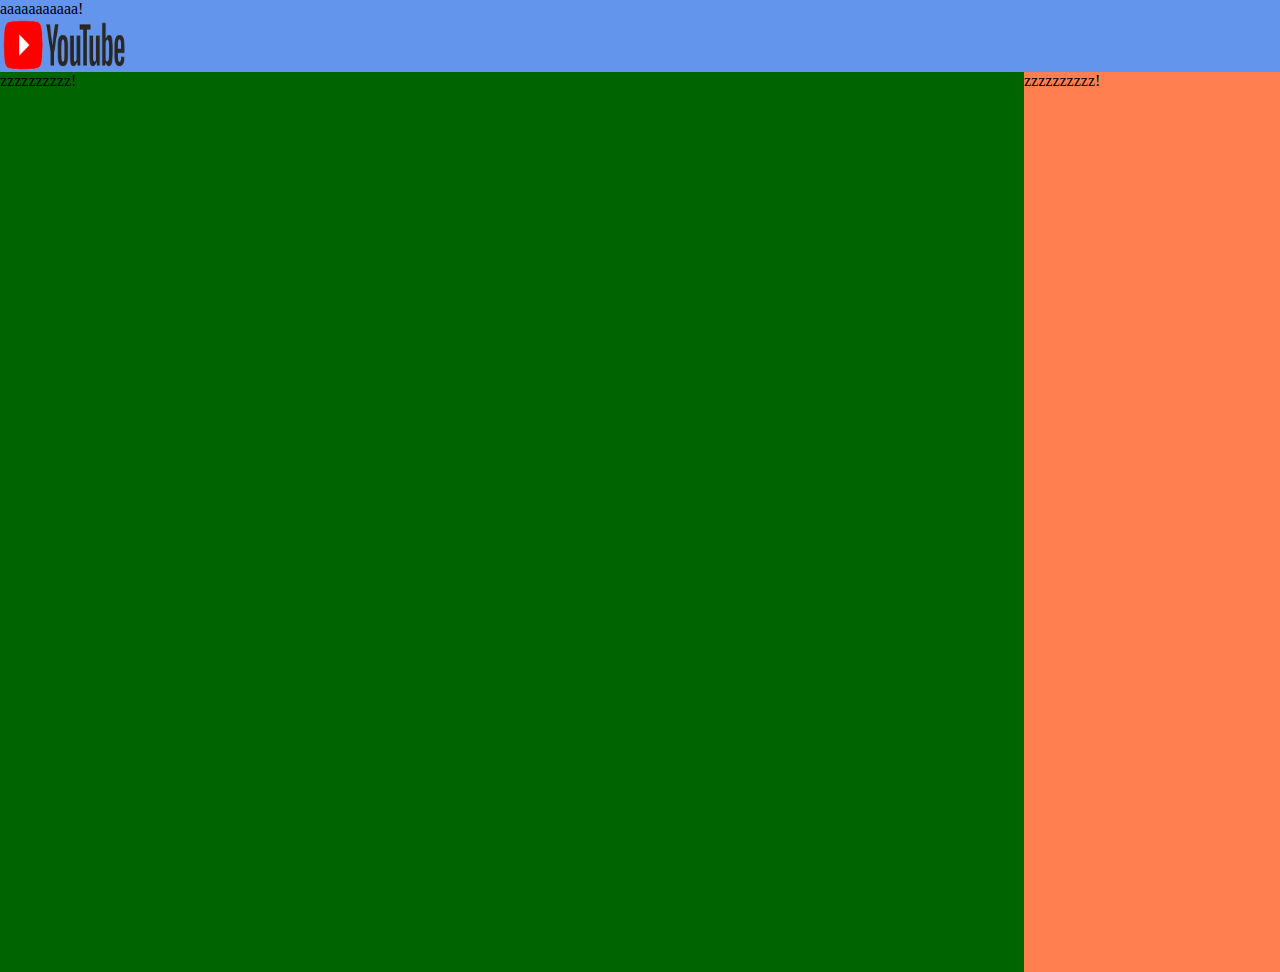
==== youtube.html @ 8e7d43cd "Css experiment" ====
<!DOCTYPE html>
  <head>
    <meta charset="utf-8">
    <title>Youtube</title>
    <link rel="stylesheet" href="youtube.css"
  </head>

  <body>
    <div id="fixed-div">
      aaaaaaaaaaa!
    </div>
  
    <div id="related-col", class="videos">
      <p>zzzzzzzzzz!</p>
    </div>

    <div id="video-col", class="videos">
      <p>zzzzzzzzzz!</p>
    </div>

    <img src="youtube_logo.png">
  </body>
</html>
---- youtube.css ----
* {
  margin: 0;
}

#fixed-div {
  position: fixed;
  background-color: cornflowerblue;
  height: 8%;
  width: 100%;
}

.videos {
  position: absolute;
  top: 8%;
  left: 0;
}

#video-col {
  background-color: darkgreen;
  height: 100%;
  width: 80%;
  float: left;
}

#related-col {
  background-color: coral;
  left: 80%;
  height: 100%;
  width: 20%;
  float: left;
}

img {
  position: absolute;
  height: 10%;
  width: 10%;
  z-index: 100;
}
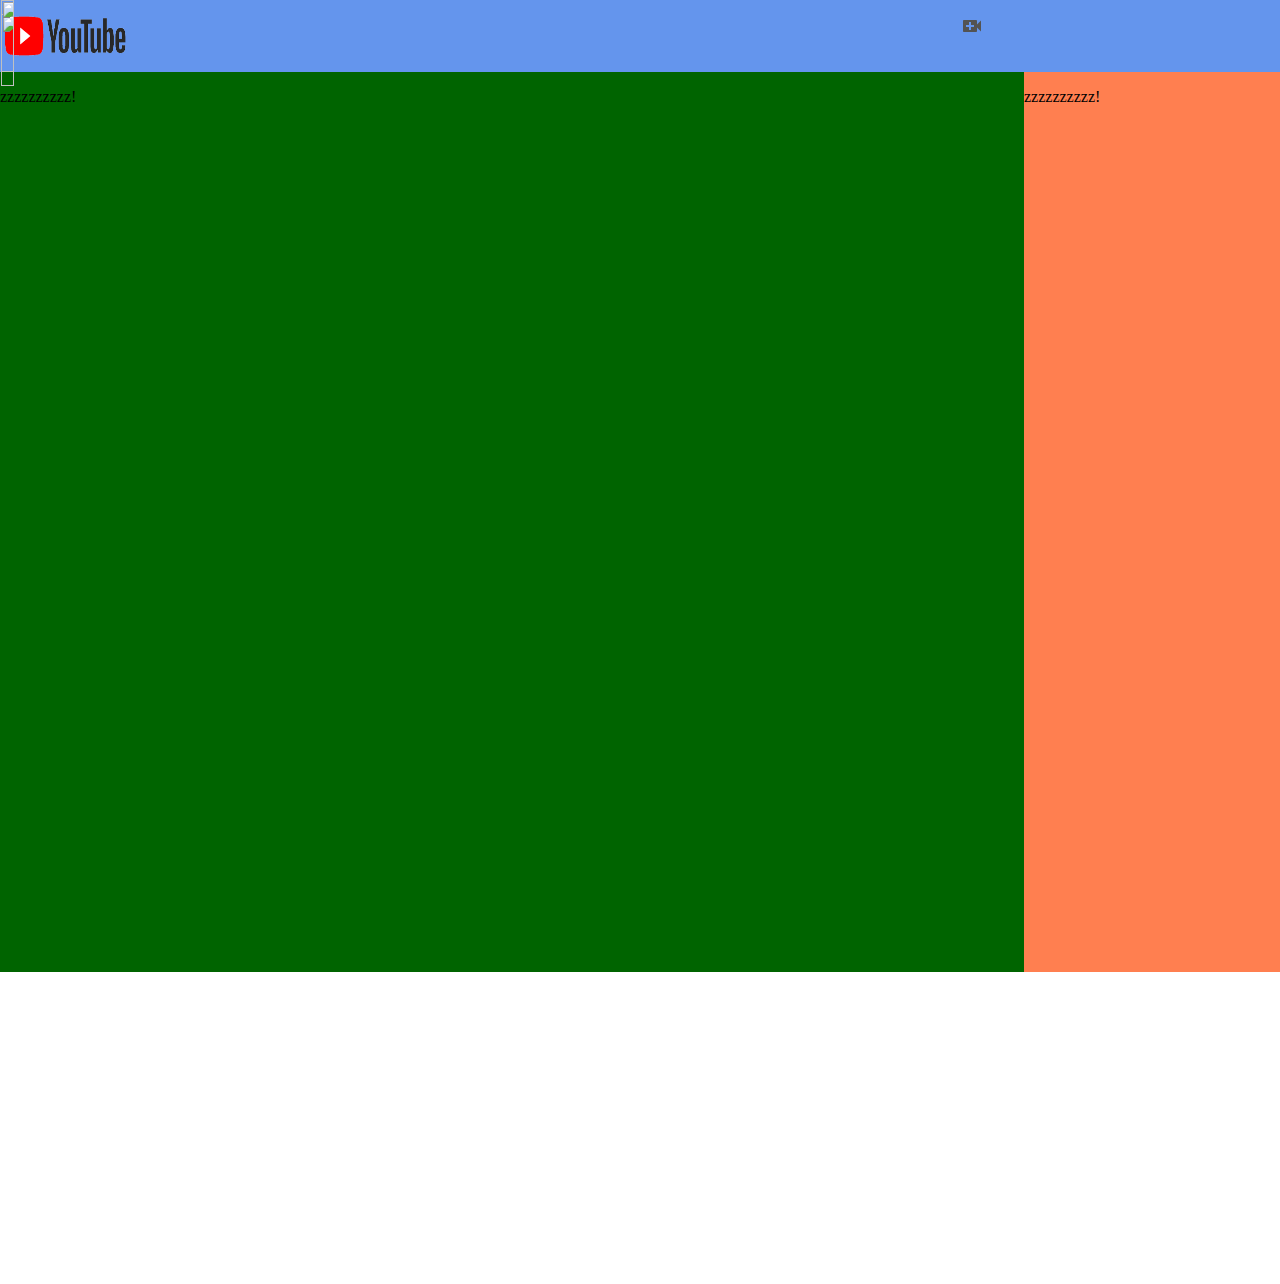
==== commit e474834d: "Viewbox" ====
--- a/youtube.html
+++ b/youtube.html
@@ -7,17 +7,29 @@
 
   <body>
     <div id="fixed-div">
-      aaaaaaaaaaa!
+      <img src="youtube_logo.png">
+      <img id="search_bar" src="">
+      <img id="search_icon" src="">
+      <svg id="create_icon"><use href="#create"></use></svg>
+      <img id="create_icon" src="">
+      <img id="yt_apps_icon" src="">
+      <img id="settings_icon" src="">
+      <img id="sign_in_icon" src="">
     </div>
   
     <div id="related-col", class="videos">
       <p>zzzzzzzzzz!</p>
     </div>
 
+
     <div id="video-col", class="videos">
       <p>zzzzzzzzzz!</p>
     </div>
 
-    <img src="youtube_logo.png">
+    <svg viewBox="0 0 900 900">
+      <symbol id="create" class="button" aria-label="Create">
+        <path d="M17 10.5V7c0-.55-.45-1-1-1H4c-.55 0-1 .45-1 1v10c0 .55.45 1 1 1h12c.55 0 1-.45 1-1v-3.5l4 4v-11l-4 4zM14 13h-3v3H9v-3H6v-2h3V8h2v3h3v2z"></path>
+      </symbol>
+    </svg>
   </body>
 </html>--- a/youtube.css
+++ b/youtube.css
@@ -1,5 +1,9 @@
-* {
+/* add and position different colored divs for search box, home menu, video, video details, and recommendations*/
+div {
+  position: absolute;
   margin: 0;
+  left: 0;
+  top: 0;
 }
 
 #fixed-div {
@@ -7,6 +11,8 @@
   background-color: cornflowerblue;
   height: 8%;
   width: 100%;
+  z-index: 99;
+  overflow: visible;
 }
 
 .videos {
@@ -30,9 +36,24 @@
   float: left;
 }
 
-img {
+#fixed-div > img {
   position: absolute;
-  height: 10%;
+  height: 100%;
   width: 10%;
+  left: 1px;
   z-index: 100;
+}
+
+#create_icon {
+  display: inline-block;
+  position: relative;
+  height: 300px;
+  width: 300px;
+  top: 20%;
+  left: 75%;
+  z-index: 102;
+}
+
+.button {
+  fill: rgb(83, 83, 83);
 }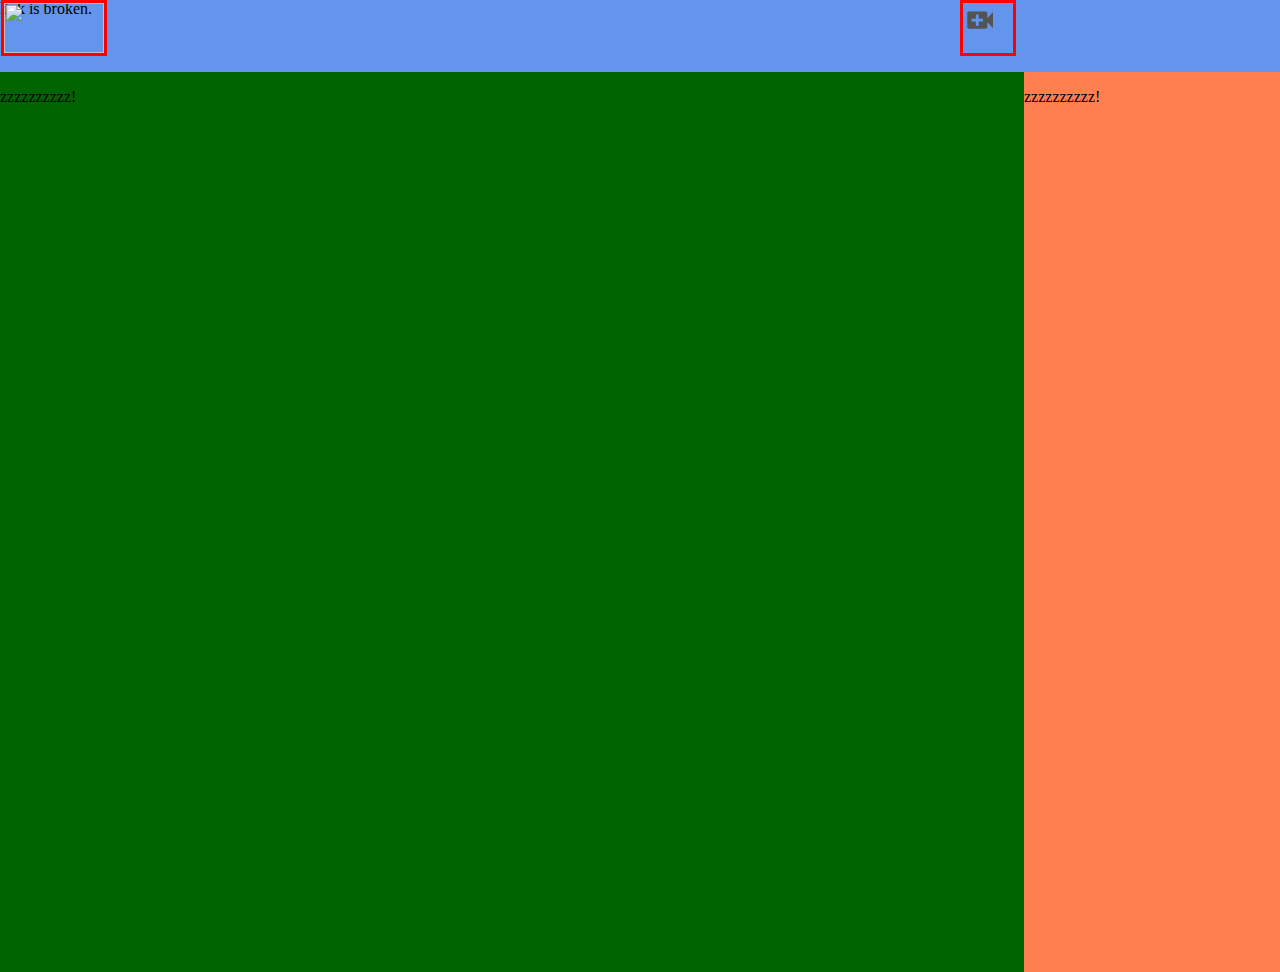
==== commit 0a936de7: "Svg" ====
--- a/youtube.html
+++ b/youtube.html
@@ -7,29 +7,28 @@
 
   <body>
     <div id="fixed-div">
-      <img src="youtube_logo.png">
-      <img id="search_bar" src="">
-      <img id="search_icon" src="">
-      <svg id="create_icon"><use href="#create"></use></svg>
-      <img id="create_icon" src="">
-      <img id="yt_apps_icon" src="">
-      <img id="settings_icon" src="">
-      <img id="sign_in_icon" src="">
+<!--      
+  <svg id="hamburger" viewBox="0 0 35 35"><path d="M3 18h18v-2H3v2zm0-5h18v-2H3v2zm0-7v2h18V6H3z" class="style-scope yt-icon"></path></svg>      
+-->
+      <img src="youtube_logo.svg" id="youtube_logo" style="width: 100px; height: 50px"> link is broken.
+
+      
+<!--
+      <svg id="yt_apps_icon" class="buttons" viewBox="0 0 35 35"><path d="M17 10.5V7c0-.55-.45-1-1-1H4c-.55 0-1 .45-1 1v10c0 .55.45 1 1 1h12c.55 0 1-.45 1-1v-3.5l4 4v-11l-4 4zM14 13h-3v3H9v-3H6v-2h3V8h2v3h3v2z"></path></svg>      
+      <svg id="search_icon" class="buttons" viewBox="0 0 35 35"><path d="M17 10.5V7c0-.55-.45-1-1-1H4c-.55 0-1 .45-1 1v10c0 .55.45 1 1 1h12c.55 0 1-.45 1-1v-3.5l4 4v-11l-4 4zM14 13h-3v3H9v-3H6v-2h3V8h2v3h3v2z"></path></svg>      
+      <svg id="search_bar" class="buttons" viewBox="0 0 35 35"><path d="M17 10.5V7c0-.55-.45-1-1-1H4c-.55 0-1 .45-1 1v10c0 .55.45 1 1 1h12c.55 0 1-.45 1-1v-3.5l4 4v-11l-4 4zM14 13h-3v3H9v-3H6v-2h3V8h2v3h3v2z"></path></svg>      
+      <svg id="settings_icon" class="buttons" viewBox="0 0 35 35"><path d="M17 10.5V7c0-.55-.45-1-1-1H4c-.55 0-1 .45-1 1v10c0 .55.45 1 1 1h12c.55 0 1-.45 1-1v-3.5l4 4v-11l-4 4zM14 13h-3v3H9v-3H6v-2h3V8h2v3h3v2z"></path></svg>      
+      <svg id="sign_in_icon" class="buttons" viewBox="0 0 35 35"><path d="M17 10.5V7c0-.55-.45-1-1-1H4c-.55 0-1 .45-1 1v10c0 .55.45 1 1 1h12c.55 0 1-.45 1-1v-3.5l4 4v-11l-4 4zM14 13h-3v3H9v-3H6v-2h3V8h2v3h3v2z"></path></svg>      
+-->
+      <svg id="create_button" class="buttons" viewBox="0 0 35 35"><path d="M17 10.5V7c0-.55-.45-1-1-1H4c-.55 0-1 .45-1 1v10c0 .55.45 1 1 1h12c.55 0 1-.45 1-1v-3.5l4 4v-11l-4 4zM14 13h-3v3H9v-3H6v-2h3V8h2v3h3v2z"></path></svg>      
     </div>
   
     <div id="related-col", class="videos">
       <p>zzzzzzzzzz!</p>
     </div>
 
-
     <div id="video-col", class="videos">
       <p>zzzzzzzzzz!</p>
     </div>
-
-    <svg viewBox="0 0 900 900">
-      <symbol id="create" class="button" aria-label="Create">
-        <path d="M17 10.5V7c0-.55-.45-1-1-1H4c-.55 0-1 .45-1 1v10c0 .55.45 1 1 1h12c.55 0 1-.45 1-1v-3.5l4 4v-11l-4 4zM14 13h-3v3H9v-3H6v-2h3V8h2v3h3v2z"></path>
-      </symbol>
-    </svg>
   </body>
 </html>--- a/youtube.css
+++ b/youtube.css
@@ -44,16 +44,24 @@
   z-index: 100;
 }
 
-#create_icon {
+.buttons {
   display: inline-block;
-  position: relative;
-  height: 300px;
-  width: 300px;
-  top: 20%;
-  left: 75%;
+  position: absolute;
+  height: 50px;
+  width: 50px;
+  fill: rgb(83, 83, 83);
   z-index: 102;
+  border: 3px solid red;
 }
 
-.button {
-  fill: rgb(83, 83, 83);
-}+#youtube_logo {
+  display: inline-block;
+  position: absolute;
+  z-index: 105;
+  border: 3px solid red;
+}
+
+#create_button {
+  left: 75%;
+}
+
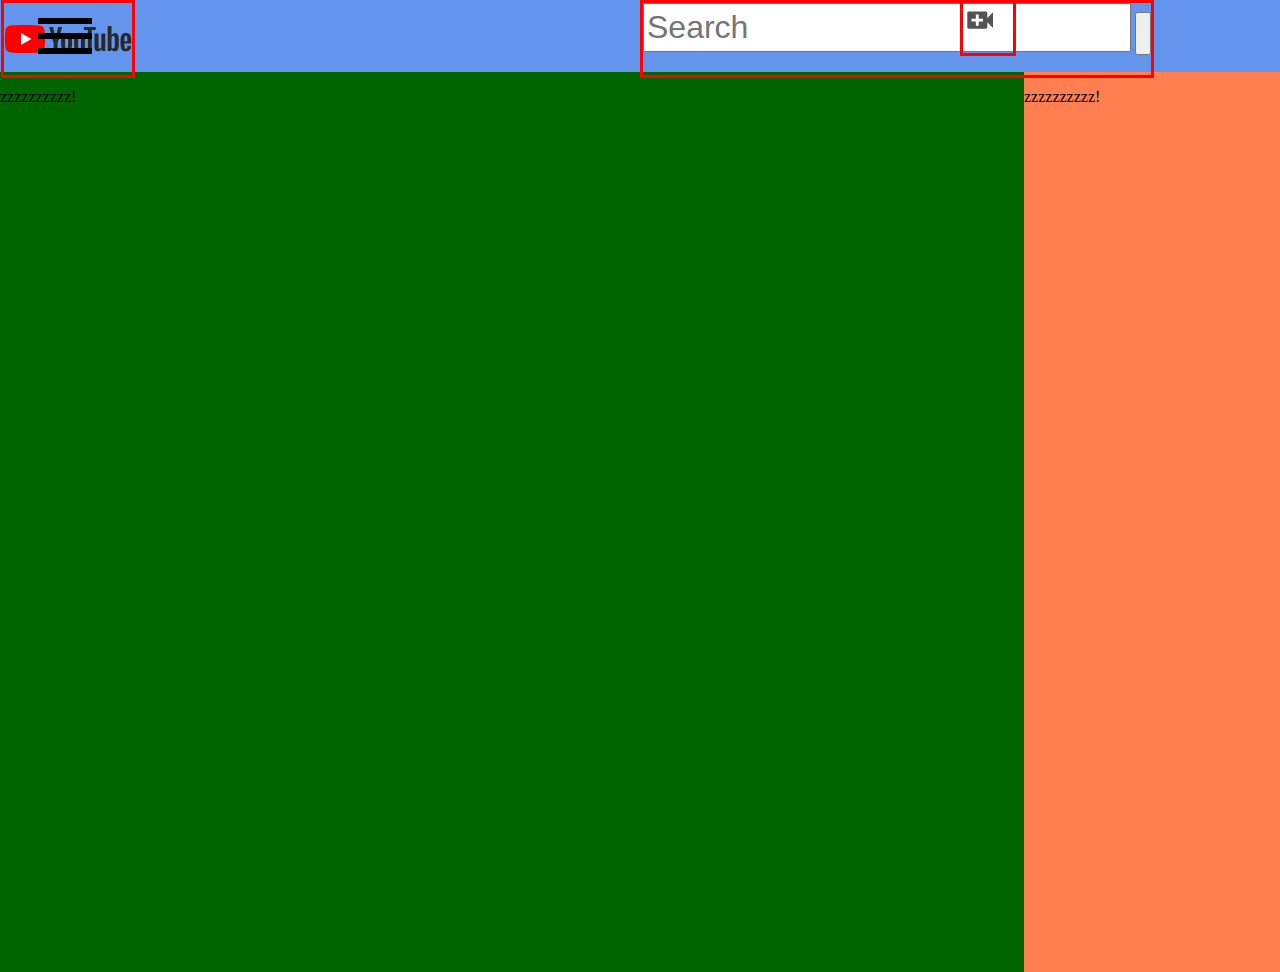
==== commit b741816e: "Inline testing" ====
--- a/youtube.html
+++ b/youtube.html
@@ -7,14 +7,13 @@
 
   <body>
     <div id="fixed-div">
-<!--      
-  <svg id="hamburger" viewBox="0 0 35 35"><path d="M3 18h18v-2H3v2zm0-5h18v-2H3v2zm0-7v2h18V6H3z" class="style-scope yt-icon"></path></svg>      
--->
-      <img src="youtube_logo.svg" id="youtube_logo" style="width: 100px; height: 50px"> link is broken.
-
-      
+      <img src="youtube-logo.svg" id="youtube_logo">
+      <img src="hamburger.svg" id="hamburger">
+        <form id="search" action="nada">
+          <input id="search_bar" type="text" name="" val="" placeholder="Search">
+          <input id="search_btn" type="button" label="Submit">
+        </form>
 <!--
-      <svg id="yt_apps_icon" class="buttons" viewBox="0 0 35 35"><path d="M17 10.5V7c0-.55-.45-1-1-1H4c-.55 0-1 .45-1 1v10c0 .55.45 1 1 1h12c.55 0 1-.45 1-1v-3.5l4 4v-11l-4 4zM14 13h-3v3H9v-3H6v-2h3V8h2v3h3v2z"></path></svg>      
       <svg id="search_icon" class="buttons" viewBox="0 0 35 35"><path d="M17 10.5V7c0-.55-.45-1-1-1H4c-.55 0-1 .45-1 1v10c0 .55.45 1 1 1h12c.55 0 1-.45 1-1v-3.5l4 4v-11l-4 4zM14 13h-3v3H9v-3H6v-2h3V8h2v3h3v2z"></path></svg>      
       <svg id="search_bar" class="buttons" viewBox="0 0 35 35"><path d="M17 10.5V7c0-.55-.45-1-1-1H4c-.55 0-1 .45-1 1v10c0 .55.45 1 1 1h12c.55 0 1-.45 1-1v-3.5l4 4v-11l-4 4zM14 13h-3v3H9v-3H6v-2h3V8h2v3h3v2z"></path></svg>      
       <svg id="settings_icon" class="buttons" viewBox="0 0 35 35"><path d="M17 10.5V7c0-.55-.45-1-1-1H4c-.55 0-1 .45-1 1v10c0 .55.45 1 1 1h12c.55 0 1-.45 1-1v-3.5l4 4v-11l-4 4zM14 13h-3v3H9v-3H6v-2h3V8h2v3h3v2z"></path></svg>      
--- a/youtube.css
+++ b/youtube.css
@@ -1,4 +1,3 @@
-/* add and position different colored divs for search box, home menu, video, video details, and recommendations*/
 div {
   position: absolute;
   margin: 0;
@@ -65,3 +64,20 @@
   left: 75%;
 }
 
+#search {
+  position: absolute;
+  height: 100%;
+  left: 50%;
+  border: solid red;
+}
+
+#search_btn {
+  height: 60%;
+}
+
+#search_bar {
+  display: inline;
+  width: 480px;
+  height: 60%;
+  font-size: 200%;
+}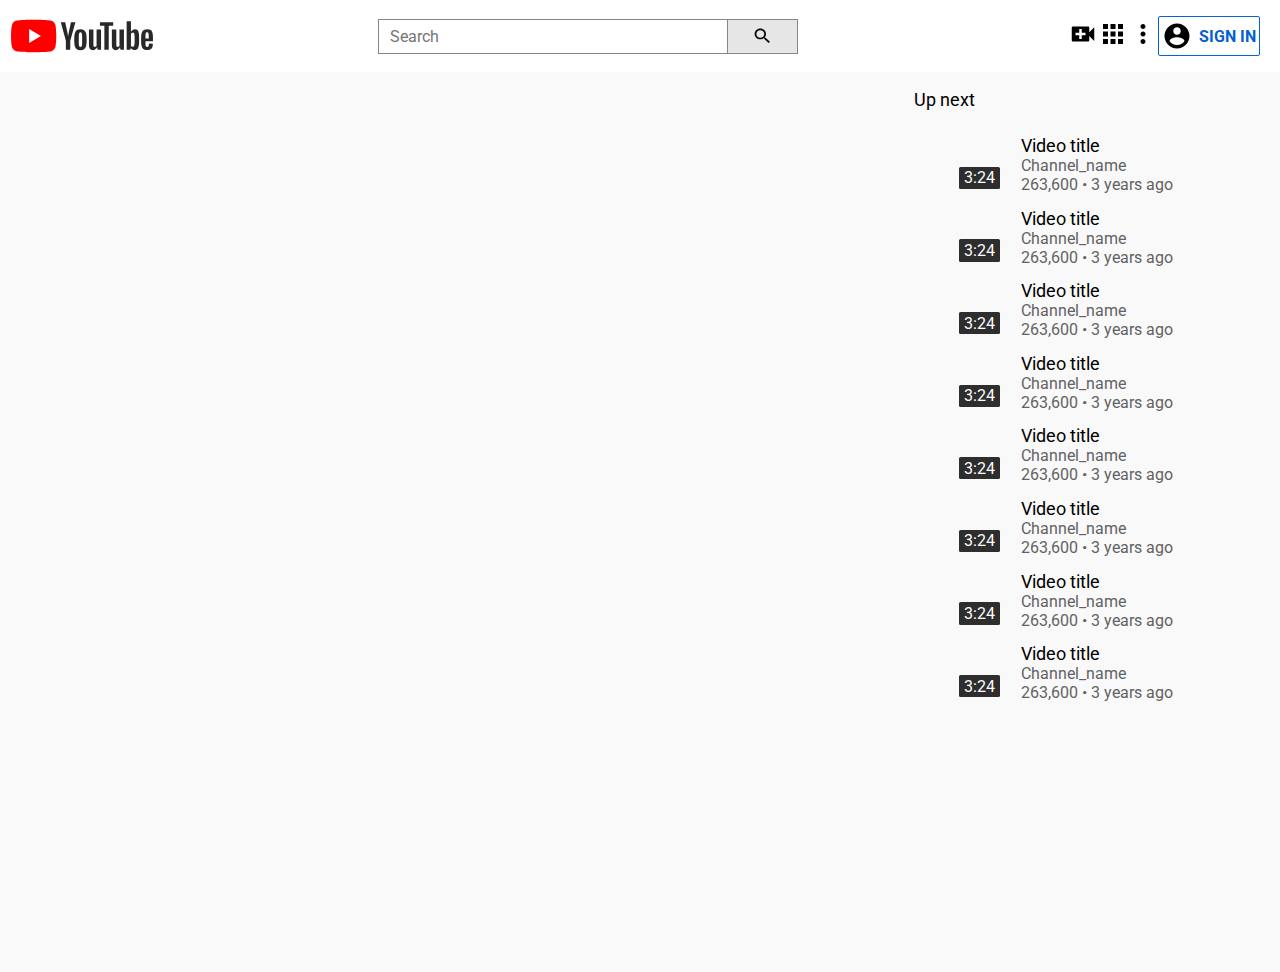
==== commit 4178e0e6: "Finished embedded video project" ====
--- a/youtube.html
+++ b/youtube.html
@@ -2,32 +2,179 @@
   <head>
     <meta charset="utf-8">
     <title>Youtube</title>
-    <link rel="stylesheet" href="youtube.css"
+    <link rel="stylesheet" href="youtube.css">
+    <link rel="stylesheet" href="https://fonts.googleapis.com/css2?family=Roboto&display=swap">
   </head>
 
   <body>
+      <div class="content-grid">
+        <header class="fixed-div">
+          <a href="#" class="youtube-logo"><img src="youtube-logo.svg" alt="Youtube logo" /></a>
+  
+          <form class="search-form">
+            <input type="search" class="search-box" placeholder="Search">
+            <button class="search-btn">
+              <img src="search-24px.svg">
+            </button>
+          </form>
+
+          <span class="buttons">
+            <a href="#"><img src="upload.svg" alt="Upload video" class="upload-video" /></a>
+            <a href="#"><img src="apps-black-18dp.svg" alt="apps" class="apps" /></a>
+            <a href="#"><img src="more_vert-24px.svg" alt="settings" class="settings" /></a>
+            <a href="#" class="sign-in"><img src="account_circle-24px.svg" alt="sign in" style="fill:blue" /><strong>SIGN IN</strong></a>
+          </span>
+        </header>
+        <div class="video-col">
+          <div class="video-player">
+            <iframe src="https://www.youtube-nocookie.com/embed/9YffrCViTVk" frameborder="0" allow="accelerometer; autoplay; clipboard-write; encrypted-media; gyroscope; picture-in-picture" allowfullscreen></iframe>
+          </div>
+        </div>
+
+        <div class="related-col">
+          <div class="autoplay">Up next</div>
+          <section class="related-section">
+            <div class="video">
+              <a href="#" class="thumbnail" time-attr="3:24">
+                <img src="http://unsplash.it/250/150?gravity=center" alt="" class="recommended-thumbnail">
+              </a>
+              <div class="video-description">
+                <a href="#" src="blah" class="video-title">Video title</a>
+                <a href="#" src="blah" class="channel">Channel_name</a>
+                <div class="stats">
+                  <span class="views">263,600 •</span>
+                  <span class="date">3 years ago</span>
+                </div>
+              </div>
+            </div>
+           </section>
+           <section class="related-section">
+            <div class="video">
+              <a href="#" class="thumbnail" time-attr="3:24">
+                <img src="http://unsplash.it/250/150?gravity=center" alt="" class="recommended-thumbnail">
+              </a>
+              <div class="video-description">
+                <a href="#" src="blah" class="video-title">Video title</a>
+                <a href="#" src="blah" class="channel">Channel_name</a>
+                <div class="stats">
+                  <span class="views">263,600 •</span>
+                  <span class="date">3 years ago</span>
+                </div>
+              </div>
+            </div>
+           </section>
+           <section class="related-section">
+            <div class="video">
+              <a href="#" class="thumbnail" time-attr="3:24">
+                <img src="http://unsplash.it/250/150?gravity=center" alt="" class="recommended-thumbnail">
+              </a>
+              <div class="video-description">
+                <a href="#" src="blah" class="video-title">Video title</a>
+                <a href="#" src="blah" class="channel">Channel_name</a>
+                <div class="stats">
+                  <span class="views">263,600 •</span>
+                  <span class="date">3 years ago</span>
+                </div>
+              </div>
+            </div>
+           </section>
+           <section class="related-section">
+            <div class="video">
+              <a href="#" class="thumbnail" time-attr="3:24">
+                <img src="http://unsplash.it/250/150?gravity=center" alt="" class="recommended-thumbnail">
+              </a>
+              <div class="video-description">
+                <a href="#" src="blah" class="video-title">Video title</a>
+                <a href="#" src="blah" class="channel">Channel_name</a>
+                <div class="stats">
+                  <span class="views">263,600 •</span>
+                  <span class="date">3 years ago</span>
+                </div>
+              </div>
+            </div>
+           </section>
+           <section class="related-section">
+            <div class="video">
+              <a href="#" class="thumbnail" time-attr="3:24">
+                <img src="http://unsplash.it/250/150?gravity=center" alt="" class="recommended-thumbnail">
+              </a>
+              <div class="video-description">
+                <a href="#" src="blah" class="video-title">Video title</a>
+                <a href="#" src="blah" class="channel">Channel_name</a>
+                <div class="stats">
+                  <span class="views">263,600 •</span>
+                  <span class="date">3 years ago</span>
+                </div>
+              </div>
+            </div>
+           </section>
+           <section class="related-section">
+            <div class="video">
+              <a href="#" class="thumbnail" time-attr="3:24">
+                <img src="http://unsplash.it/250/150?gravity=center" alt="" class="recommended-thumbnail">
+              </a>
+              <div class="video-description">
+                <a href="#" src="blah" class="video-title">Video title</a>
+                <a href="#" src="blah" class="channel">Channel_name</a>
+                <div class="stats">
+                  <span class="views">263,600 •</span>
+                  <span class="date">3 years ago</span>
+                </div>
+              </div>
+            </div>
+           </section>
+           <section class="related-section">
+            <div class="video">
+              <a href="#" class="thumbnail" time-attr="3:24">
+                <img src="http://unsplash.it/250/150?gravity=center" alt="" class="recommended-thumbnail">
+              </a>
+              <div class="video-description">
+                <a href="#" src="blah" class="video-title">Video title</a>
+                <a href="#" src="blah" class="channel">Channel_name</a>
+                <div class="stats">
+                  <span class="views">263,600 •</span>
+                  <span class="date">3 years ago</span>
+                </div>
+              </div>
+            </div>
+           </section>
+           <section class="related-section">
+            <div class="video">
+              <a href="#" class="thumbnail" time-attr="3:24">
+                <img src="http://unsplash.it/250/150?gravity=center" alt="" class="recommended-thumbnail">
+              </a>
+              <div class="video-description">
+                <a href="#" src="blah" class="video-title">Video title</a>
+                <a href="#" src="blah" class="channel">Channel_name</a>
+                <div class="stats">
+                  <span class="views">263,600 •</span>
+                  <span class="date">3 years ago</span>
+                </div>
+              </div>
+            </div>
+           </section>
+        </div>
+      </div>
+<!--
     <div id="fixed-div">
+      <svg id="hamburger" class="buttons" xmlns="http://www.w3.org/2000/svg" viewBox="0 0 35 35" preserveAspectRatio="xMidYMid meet" focusable="false" style="pointer-events: none;" class="style-scope yt-icon"><g class="style-scope yt-icon"><path d="M3 18h18v-2H3v2zm0-5h18v-2H3v2zm0-7v2h18V6H3z" class="style-scope yt-icon"></path></g></svg>
       <img src="youtube-logo.svg" id="youtube_logo">
-      <img src="hamburger.svg" id="hamburger">
-        <form id="search" action="nada">
-          <input id="search_bar" type="text" name="" val="" placeholder="Search">
-          <input id="search_btn" type="button" label="Submit">
-        </form>
-<!--
-      <svg id="search_icon" class="buttons" viewBox="0 0 35 35"><path d="M17 10.5V7c0-.55-.45-1-1-1H4c-.55 0-1 .45-1 1v10c0 .55.45 1 1 1h12c.55 0 1-.45 1-1v-3.5l4 4v-11l-4 4zM14 13h-3v3H9v-3H6v-2h3V8h2v3h3v2z"></path></svg>      
-      <svg id="search_bar" class="buttons" viewBox="0 0 35 35"><path d="M17 10.5V7c0-.55-.45-1-1-1H4c-.55 0-1 .45-1 1v10c0 .55.45 1 1 1h12c.55 0 1-.45 1-1v-3.5l4 4v-11l-4 4zM14 13h-3v3H9v-3H6v-2h3V8h2v3h3v2z"></path></svg>      
-      <svg id="settings_icon" class="buttons" viewBox="0 0 35 35"><path d="M17 10.5V7c0-.55-.45-1-1-1H4c-.55 0-1 .45-1 1v10c0 .55.45 1 1 1h12c.55 0 1-.45 1-1v-3.5l4 4v-11l-4 4zM14 13h-3v3H9v-3H6v-2h3V8h2v3h3v2z"></path></svg>      
-      <svg id="sign_in_icon" class="buttons" viewBox="0 0 35 35"><path d="M17 10.5V7c0-.55-.45-1-1-1H4c-.55 0-1 .45-1 1v10c0 .55.45 1 1 1h12c.55 0 1-.45 1-1v-3.5l4 4v-11l-4 4zM14 13h-3v3H9v-3H6v-2h3V8h2v3h3v2z"></path></svg>      
--->
+      <form id="search" action="nada">
+        <input id="search_bar" type="text" name="" val="" placeholder="Search">
+        <input id="search_btn" type="button" label="Submit">
+      </form>
       <svg id="create_button" class="buttons" viewBox="0 0 35 35"><path d="M17 10.5V7c0-.55-.45-1-1-1H4c-.55 0-1 .45-1 1v10c0 .55.45 1 1 1h12c.55 0 1-.45 1-1v-3.5l4 4v-11l-4 4zM14 13h-3v3H9v-3H6v-2h3V8h2v3h3v2z"></path></svg>      
     </div>
-  
-    <div id="related-col", class="videos">
-      <p>zzzzzzzzzz!</p>
+
+    <div id="videos_div">
+      <div id="related-col">
+        <p>zzzzzzzzzz!</p>
+      </div>
+
+      <div id="video-col">
+        <p>zzzzzzzzzz!</p>
+      </div>
     </div>
-
-    <div id="video-col", class="videos">
-      <p>zzzzzzzzzz!</p>
-    </div>
+-->
   </body>
 </html>--- a/youtube.css
+++ b/youtube.css
@@ -1,33 +1,230 @@
-div {
-  position: absolute;
+html, body {
+  width: 100%;
+  height: 100%;
+}
+
+* {
+  box-sizing: border-box;
   margin: 0;
-  left: 0;
-  top: 0;
-}
-
-#fixed-div {
+  font-family: Roboto, sans-serif;
+}
+
+.fixed-div {
   position: fixed;
-  background-color: cornflowerblue;
+  display: flex;
+  z-index: 1;
+  justify-content: space-between;
+  align-items: center;
+  background-color: #ffffff;
   height: 8%;
   width: 100%;
-  z-index: 99;
-  overflow: visible;
-}
-
-.videos {
-  position: absolute;
+}
+
+.youtube-logo {
+  position: relative;
+  display: flex;
+  height: 60%;
+  width: 10%;
+  left: 10px;
+}
+
+.search-form {
+  position: relative;
+  display: flex;
+  height: 35px;
+  width: minmax(100px, 500px);
+}
+
+.search-form > * {
+  border-radius: 0;
+  border: .05rem solid #868686;
+  font-size: 1rem;
+}
+
+.search-box {
+  display: flex;
+  width: 350px;
+  padding: 1px .7rem;
+  curs;
+}
+
+.search-btn {
+  position: relative;
+  display: flex;
+  align-items: center;
+  border-left: none;
+  background-color: #e6e6e6;
+  padding: 0 1.5rem;
+}
+
+.search-btn img {
+  height: 1.3rem;
+}
+
+.buttons {
+  display: flex;
+  position: relative;
+  align-items: center;
+  justify-content: space-around;
+  height: 100%;
+  width: 15%;
+  margin: 20px;
+  padding: 0px;
+}
+
+.buttons > a > img {
+  width: 30px;
+}
+
+a.sign-in {
+  display: flex;
+  align-items: center;
+  justify-content: space-around;
+  height: 40px;
+  min-width: 75px;
+  width: 120px;
+  border: rgb(6, 95, 212) solid 1px;
+  border-radius: 2px;
+  text-decoration: none;
+  color:  rgb(6, 95, 212);
+}
+
+.content-grid {
+  position: relative;
+  display: grid;
+  z-index: 0;
+  grid-template-columns: 2.5fr 1fr;
+  top: 0px;
+  left: 0px;
+  width: 100%;
+  height: 100%;
+}
+
+.video-col {
+  position: relative;
+  display: flex;
+  background-color: #f9f9f9;
+  top: 8%;
+  width: 100%;
+  height: 100%;
+}
+
+.video-player {
+  position: relative;
+  display: flex;
+  justify-content: center;
+  align-items: flex-end;
+  width: 100%;
+  height: 75%;
+}
+
+.video-player > iframe {
+  position: absolute;
+  display: block;
+  top: 3%;
+  width: 90%;
+  height: 80%;
+}
+
+.related-col {
+  position: relative;
+  display: flex;
+  flex-direction: column;
+  align-items: center;
+  top: 8%;
+  background-color: #f9f9f9;
+  width: 100%;
+  height: 100%;
+}
+
+.autoplay {
+  position: relative;
+  display: flex;
+  justify-content: flex-start;
+  margin: 5% 0;
+  font-size: 1.1rem;
+  width: 100%;
+}
+
+.related-section {
+  position: relative;
+  display: flex;
+  flex-direction: column;
+  width: 100%;
+  margin: 2% 0;
+}
+
+.video {
+  display: flex;
+  position: relative;
+}
+
+.thumbnail {
+  position: relative;
+  display: flex;
+  width: 35%;
+}
+
+.thumbnail::before {
+  content: attr(time-attr);
+  position: absolute;
+  background-color: rgba(0, 0, 0, 0.815);
+  color: white;
+  border-radius: .1rem;
+  margin: 5px;
+  padding: .1rem .3rem;
+  bottom: 0px;
+  right: 0px;
+}
+
+.video-description {
+  display: flex;
+  position: relative;
+  flex-direction: column;
+  margin-left: 1rem;
+  width: 100%;
+}
+
+.video-title {
+  color: black;
+  font-size: 1.1rem;
+  text-decoration: none;
+}
+
+.channel {
+  color: #626262;
+  text-decoration: none;
+}
+
+.stats {
+  color: #626262;
+  position: relative;
+  display: inline;
+}
+
+
+
+/*
+
+.recommended-thumbnail {
+  width: 100%;
+}
+
+
+#videos_div {
+  position: absolute;
+  height: 100%;
+  width: 100%;
   top: 8%;
   left: 0;
 }
-
-#video-col {
+#videos_div #video-col {
   background-color: darkgreen;
   height: 100%;
   width: 80%;
   float: left;
 }
-
-#related-col {
+#videos_div #related-col {
   background-color: coral;
   left: 80%;
   height: 100%;
@@ -35,49 +232,55 @@
   float: left;
 }
 
-#fixed-div > img {
-  position: absolute;
-  height: 100%;
-  width: 10%;
-  left: 1px;
-  z-index: 100;
-}
-
 .buttons {
-  display: inline-block;
   position: absolute;
   height: 50px;
   width: 50px;
-  fill: rgb(83, 83, 83);
+  fill: #535353;
   z-index: 102;
-  border: 3px solid red;
 }
 
 #youtube_logo {
-  display: inline-block;
-  position: absolute;
+  position: relative;
+  display: inline;
+  height: 50%;
+  width: 10%;
+  top: 25%;
+  left: 100px;
   z-index: 105;
-  border: 3px solid red;
 }
 
 #create_button {
   left: 75%;
+  width: 30%;
 }
 
 #search {
   position: absolute;
-  height: 100%;
-  left: 50%;
-  border: solid red;
+  height: 50%;
+  width: 35%;
+  top: 25%;
+  left: 30%;
+}
+
+#search_bar {
+  border-radius: 5px;
+  width: 70%;
+  height: 85%;
+  font-size: 200%;
 }
 
 #search_btn {
-  height: 60%;
-}
-
-#search_bar {
-  display: inline;
-  width: 480px;
-  height: 60%;
-  font-size: 200%;
-}+  position: relative;
+  border-radius: 5px;
+  height: 95%;
+  width: 10%;
+  left: -7px;
+  top: -4px;
+}
+
+#hamburger {
+  left: 50px;
+  top: 25%;
+}
+*/